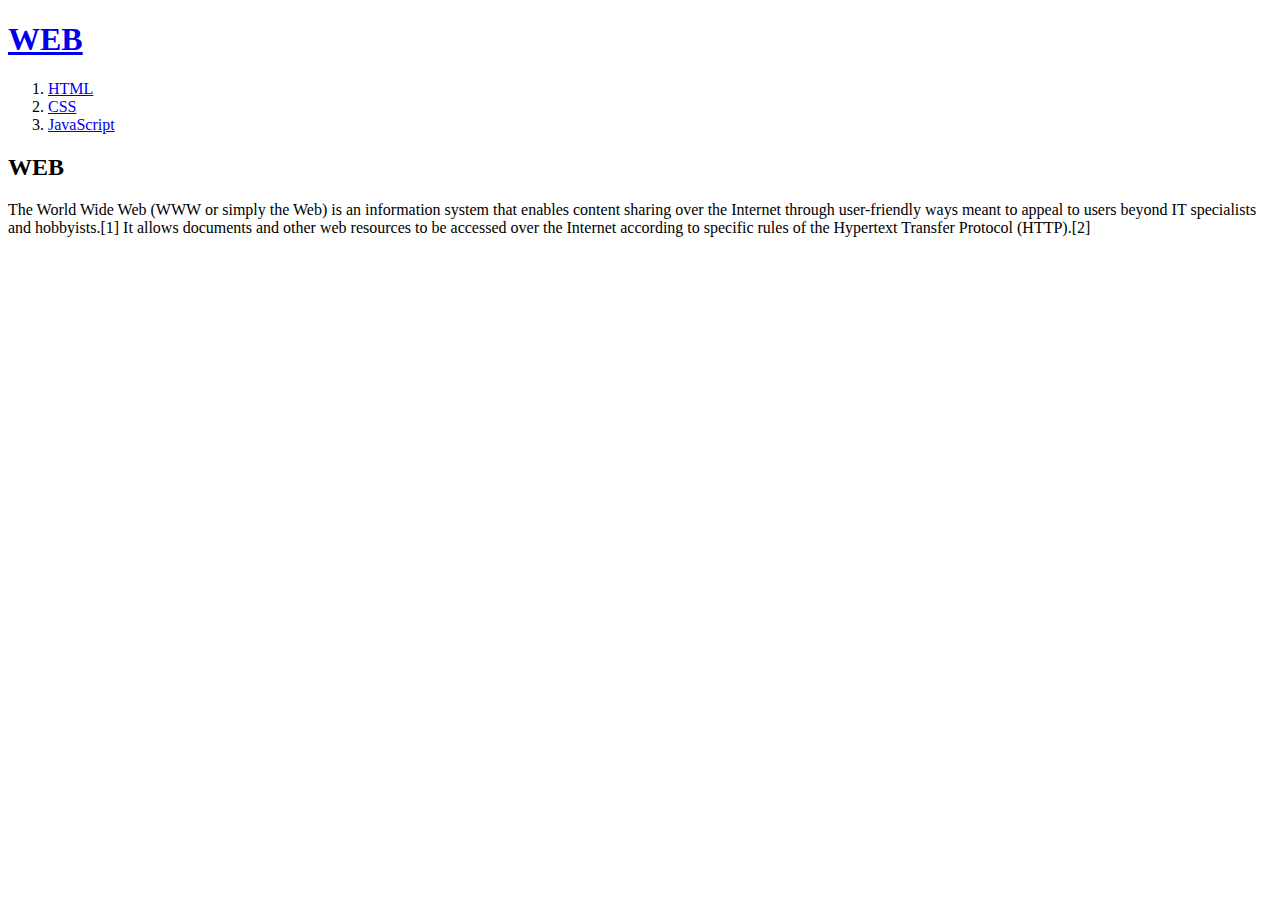
==== index.html @ 8ac2da63 "웹사이트 완성" ====
<!doctype html>
<html>
<head>
    <title>WEB1 - Welcome</title>
    <meta charset="utf-8">
</head>
<body>
    <h1><a href="index.html">WEB</a></h1>
    <ol>
        <li><a href="1.html">HTML</a></li>
        <li><a href="2.html">CSS</a></li>
        <li><a href="3.html">JavaScript</a></li>
    </ol>
    <h2>WEB</h2>
    <p>
        The World Wide Web (WWW or simply the Web) is an information system that enables content sharing over the Internet through user-friendly ways meant to appeal to users beyond IT specialists and hobbyists.[1]
        It allows documents and other web resources to be accessed over the Internet according to specific rules of the Hypertext Transfer Protocol (HTTP).[2]
    </p>
</body>
</html>
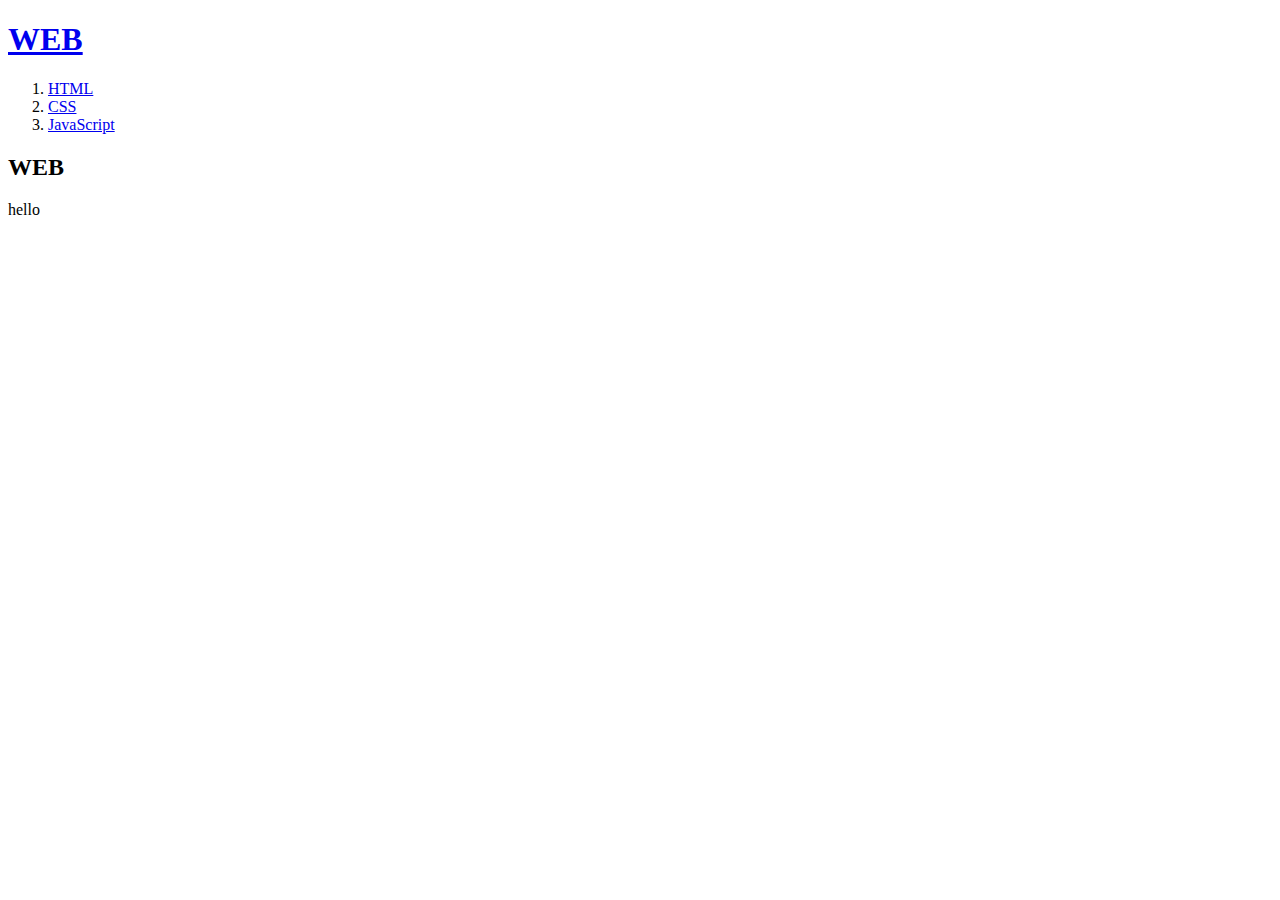
==== commit aa5b1897: "웹사이트 수정" ====
--- a/index.html
+++ b/index.html
@@ -13,8 +13,7 @@
     </ol>
     <h2>WEB</h2>
     <p>
-        The World Wide Web (WWW or simply the Web) is an information system that enables content sharing over the Internet through user-friendly ways meant to appeal to users beyond IT specialists and hobbyists.[1]
-        It allows documents and other web resources to be accessed over the Internet according to specific rules of the Hypertext Transfer Protocol (HTTP).[2]
+        hello     
     </p>
 </body>
 </html>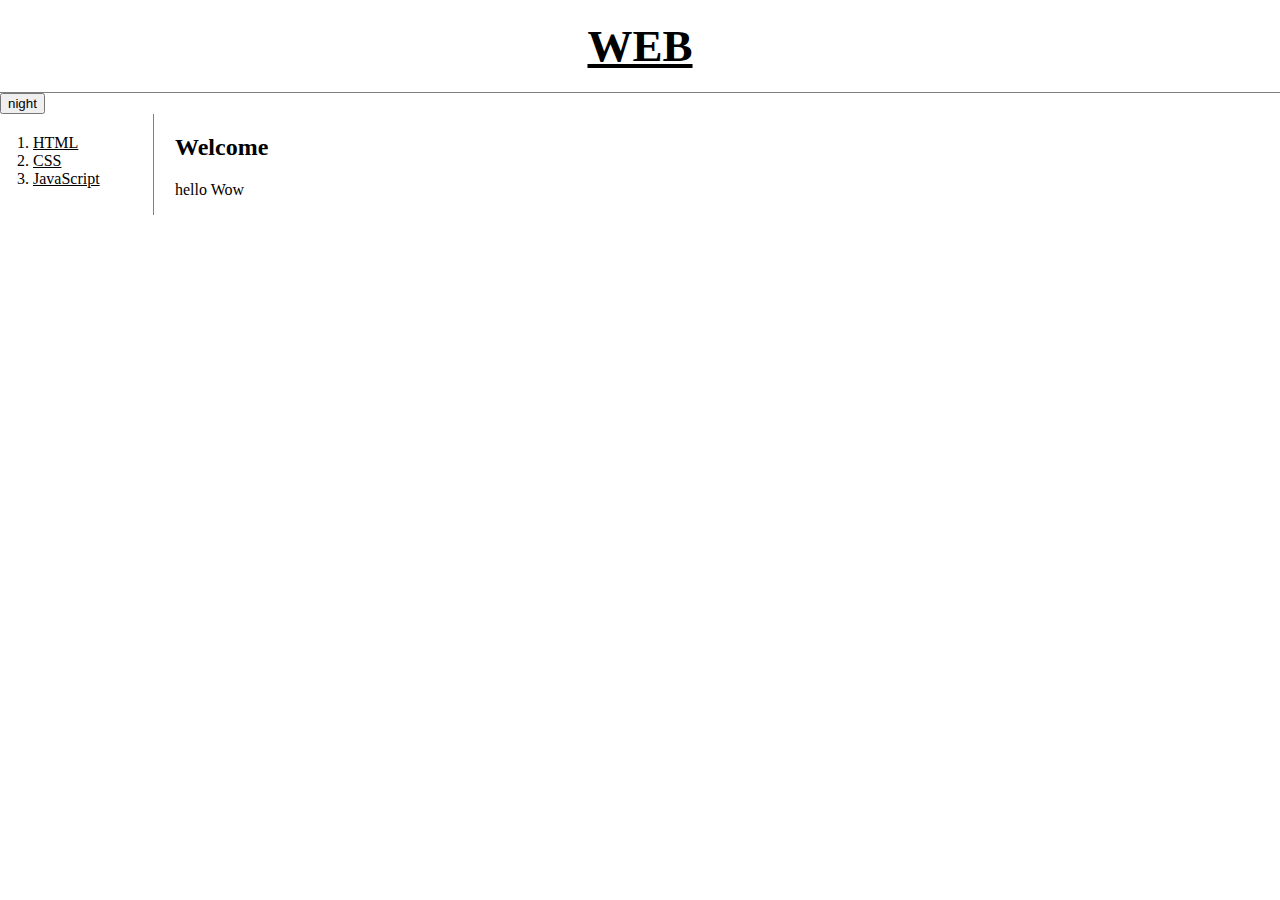
==== commit c21afb13: "연습용 홈페이지 만들기 최종 완성" ====
--- a/index.html
+++ b/index.html
@@ -3,17 +3,28 @@
 <head>
     <title>WEB1 - Welcome</title>
     <meta charset="utf-8">
+    <link rel="stylesheet" href="style.css">
+    <script src="https://ajax.googleapis.com/ajax/libs/jquery/3.7.1/jquery.min.js"></script>
+    <script src="colors.js"></script>
 </head>
 <body>
     <h1><a href="index.html">WEB</a></h1>
-    <ol>
-        <li><a href="1.html">HTML</a></li>
-        <li><a href="2.html">CSS</a></li>
-        <li><a href="3.html">JavaScript</a></li>
-    </ol>
-    <h2>WEB</h2>
-    <p>
-        hello     
-    </p>
+    <input id="night_day" type="button" value="night" onclick="
+        nightDayHandler(this);
+    ">
+    <div id="grid">
+        <ol>
+            <li><a href="1.html">HTML</a></li>
+            <li><a href="2.html">CSS</a></li>
+            <li><a href="3.html">JavaScript</a></li>
+        </ol>
+        <div id="article">
+            <h2>Welcome</h2>
+            <p>
+                hello
+                Wow    
+            </p>
+        </div>
+    </div>
 </body>
 </html>--- a/style.css
+++ b/style.css
@@ -0,0 +1,40 @@
+body{
+    margin:0;
+}
+a {
+    color:black;
+}
+h1{
+    font-size:45px;
+    text-align:center;
+    border-bottom:1px solid gray;
+    margin:0;
+    padding:20px;
+}
+ol{
+    border-right:1px solid gray;
+    width:100px;
+    margin:0;
+    padding:20px;
+}
+#grid{
+    display:grid;
+    grid-template-columns: 150px 1fr;
+}
+#grid ol{
+    padding-left:33px;
+}
+#grid #article{
+    padding-left:25px;
+}
+@media(max-width:800px){
+    #grid{
+        display:block;
+    }
+    ol{
+        border-right:none;
+    }
+    h1{
+        border-bottom:none;
+    }
+}